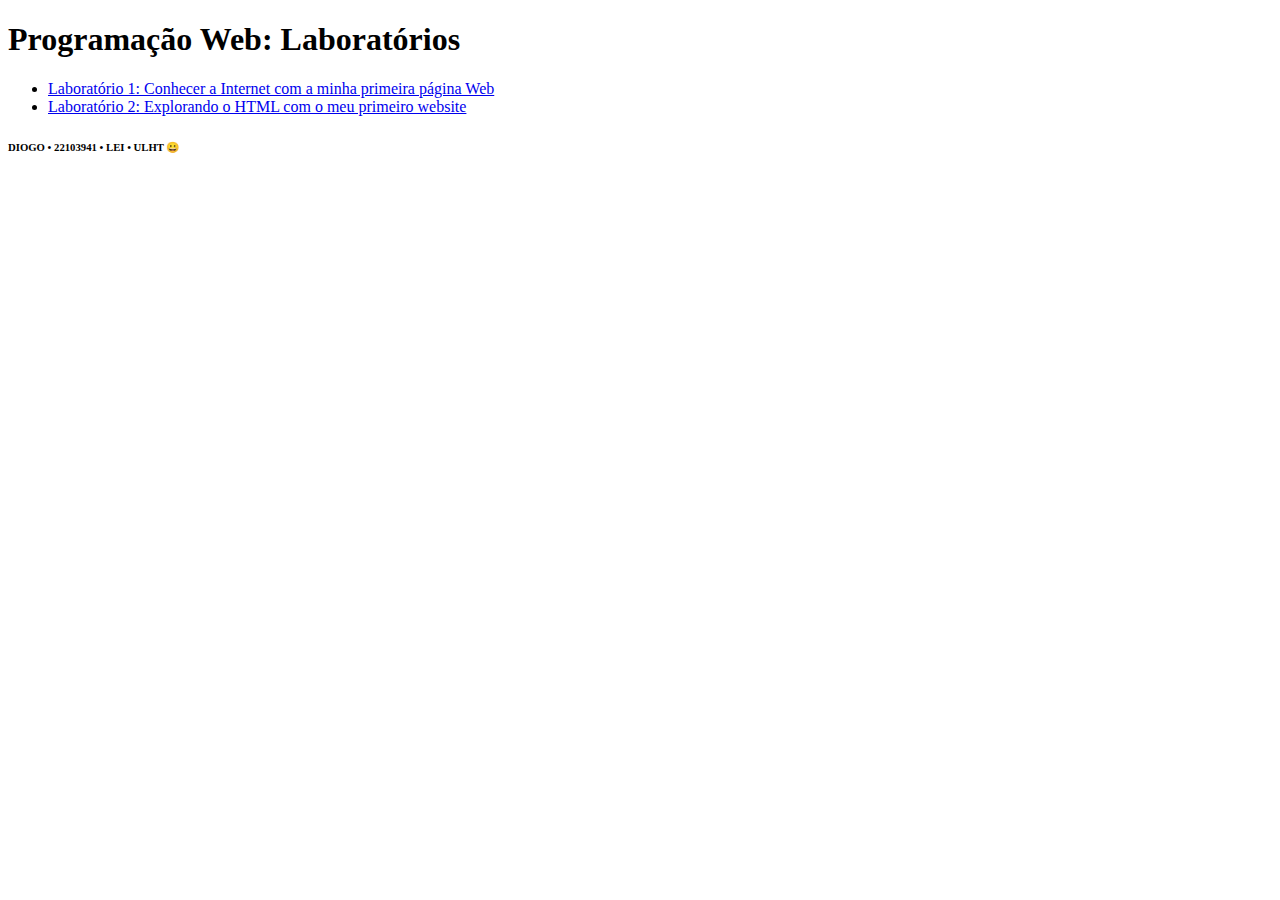
==== index.html @ 481ba691 "submissão laboratório 2" ====
<!DOCTYPE html>
<html lang="pt">
<head>
    <meta charset="UTF-8">
    <title>PW Labs</title>
</head>
<body>
<h1>Programação Web: Laboratórios</h1>
<ul>
    <li><a href="lab1/index.html">Laboratório 1: Conhecer a Internet com a minha primeira página Web</a></li>
    <li><a href="lab2/index.html">Laboratório 2: Explorando o HTML com o meu primeiro website</a></li>
</ul>
<h6>DIOGO • 22103941 • LEI • ULHT &#128512;</h6>
</body>
</html>
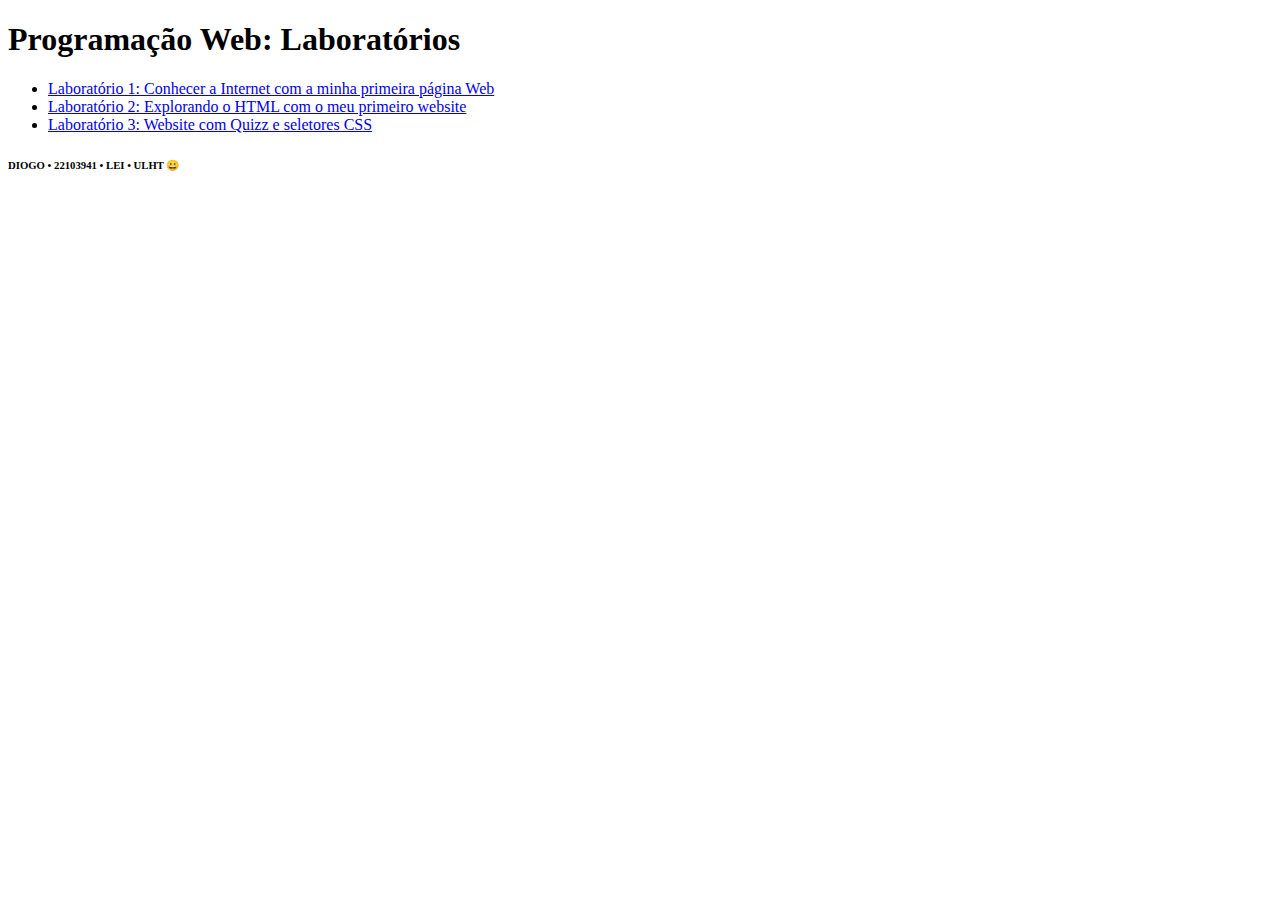
==== commit 380aab99: "submissão laboratório 3" ====
--- a/index.html
+++ b/index.html
@@ -5,10 +5,13 @@
     <title>PW Labs</title>
 </head>
 <body>
-<h1>Programação Web: Laboratórios</h1>
+<header>
+    <h1>Programação Web: Laboratórios</h1>
+</header>
 <ul>
     <li><a href="lab1/index.html">Laboratório 1: Conhecer a Internet com a minha primeira página Web</a></li>
     <li><a href="lab2/index.html">Laboratório 2: Explorando o HTML com o meu primeiro website</a></li>
+    <li><a href="lab3/quizz.html">Laboratório 3: Website com Quizz e seletores CSS</a></li>
 </ul>
 <h6>DIOGO • 22103941 • LEI • ULHT &#128512;</h6>
 </body>
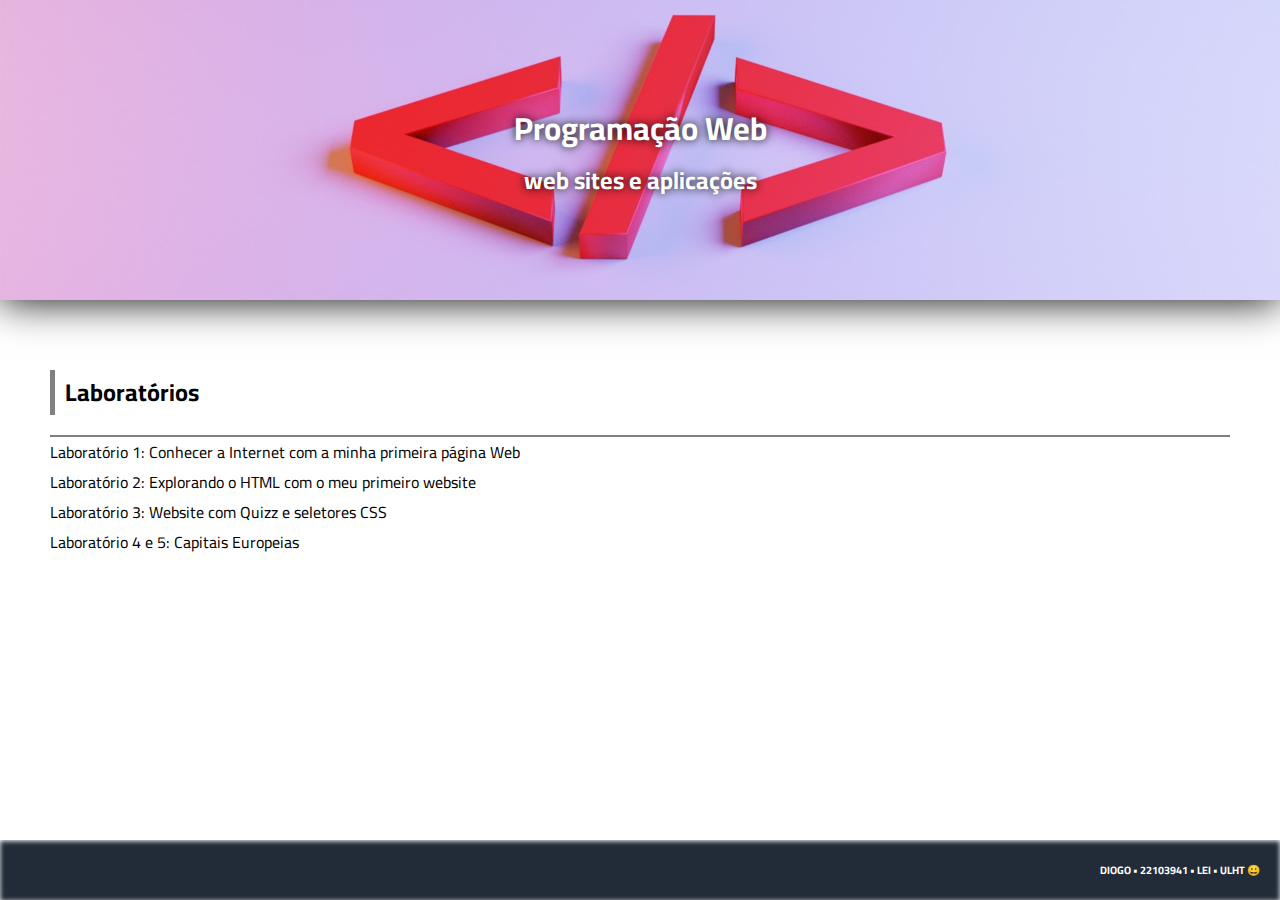
==== commit ad780b6a: "Lab5" ====
--- a/index.html
+++ b/index.html
@@ -1,18 +1,108 @@
 <!DOCTYPE html>
 <html lang="pt">
+
 <head>
     <meta charset="UTF-8">
     <title>PW Labs</title>
+    <style>
+        @import url('https://fonts.googleapis.com/css2?family=Cairo:wght@400&family=Playfair+Display:wght@900&display=swap');
+
+        * {
+            box-sizing: border-box;
+            font-Family: 'Cairo', sans-serif;
+            padding: 0;
+            margin: 0;
+        }
+
+        header {
+            display: grid;
+            background-image: url("imagens/header.jpg");
+            height: 300px;
+            justify-content: center;
+            align-items: center;
+            align-content: center;
+            background-position: center;
+            background-size: cover;
+            text-shadow: 0px 0px 10px black;
+            color: white;
+            margin-bottom: 50px;
+            box-shadow: 0px 0px 40px black;
+            grid-template-areas:
+                'titulo'
+                'subtitulo';
+        }
+
+        header h1 {
+            grid-area: titulo;
+            text-align: center;
+        }
+
+        header h2 {
+            grid-area: subtitulo;
+            text-align: center;
+        }
+
+        main {
+            padding-inline: 50px;
+            padding-top: 20px;
+        }
+
+        footer {
+            display: flex;
+            position: absolute;
+            width: 100%;
+            background: rgb(34, 43, 56);
+            box-shadow: 0px 1px 5px inset white;
+            bottom: 0;
+            color: white;
+            justify-content: right;
+            align-items: center;
+            padding: 20px;
+        }
+
+        .labs div a {
+            text-decoration: none;
+            color: black;
+        }
+
+        .labs div a:hover {
+            font-weight: bold;
+        }
+
+        main > div:first-child {
+            font-weight: bold;
+            font-size: x-large;
+            border-left: 5px solid grey;
+            padding-left: 10px;
+            margin-bottom: 20px;
+        }
+        
+        main > div:nth-child(2) {
+            border-top: 2px solid grey;
+        }
+
+    </style>
 </head>
+
 <body>
-<header>
-    <h1>Programação Web: Laboratórios</h1>
-</header>
-<ul>
-    <li><a href="lab1/index.html">Laboratório 1: Conhecer a Internet com a minha primeira página Web</a></li>
-    <li><a href="lab2/index.html">Laboratório 2: Explorando o HTML com o meu primeiro website</a></li>
-    <li><a href="lab3/quizz.html">Laboratório 3: Website com Quizz e seletores CSS</a></li>
-</ul>
-<h6>DIOGO • 22103941 • LEI • ULHT &#128512;</h6>
+    <header>
+        <h1>Programação Web</h1>
+        <h2>web sites e aplicações</h2>
+    </header>
+
+    <main>
+        <div>Laboratórios</div>
+        <div class="labs">
+            <div><a href="lab1/index.html">Laboratório 1: Conhecer a Internet com a minha primeira página Web</a></div>
+            <div><a href="lab2/index.html">Laboratório 2: Explorando o HTML com o meu primeiro website</a></div>
+            <div><a href="lab3/quizz.html">Laboratório 3: Website com Quizz e seletores CSS</a></div>
+            <div><a href="lab4/capitais.html">Laboratório 4 e 5: Capitais Europeias</a></div>
+        </div>
+    </main>
+
+    <footer>
+        <h6>DIOGO • 22103941 • LEI • ULHT &#128512;</h6>
+    </footer>
 </body>
+
 </html>